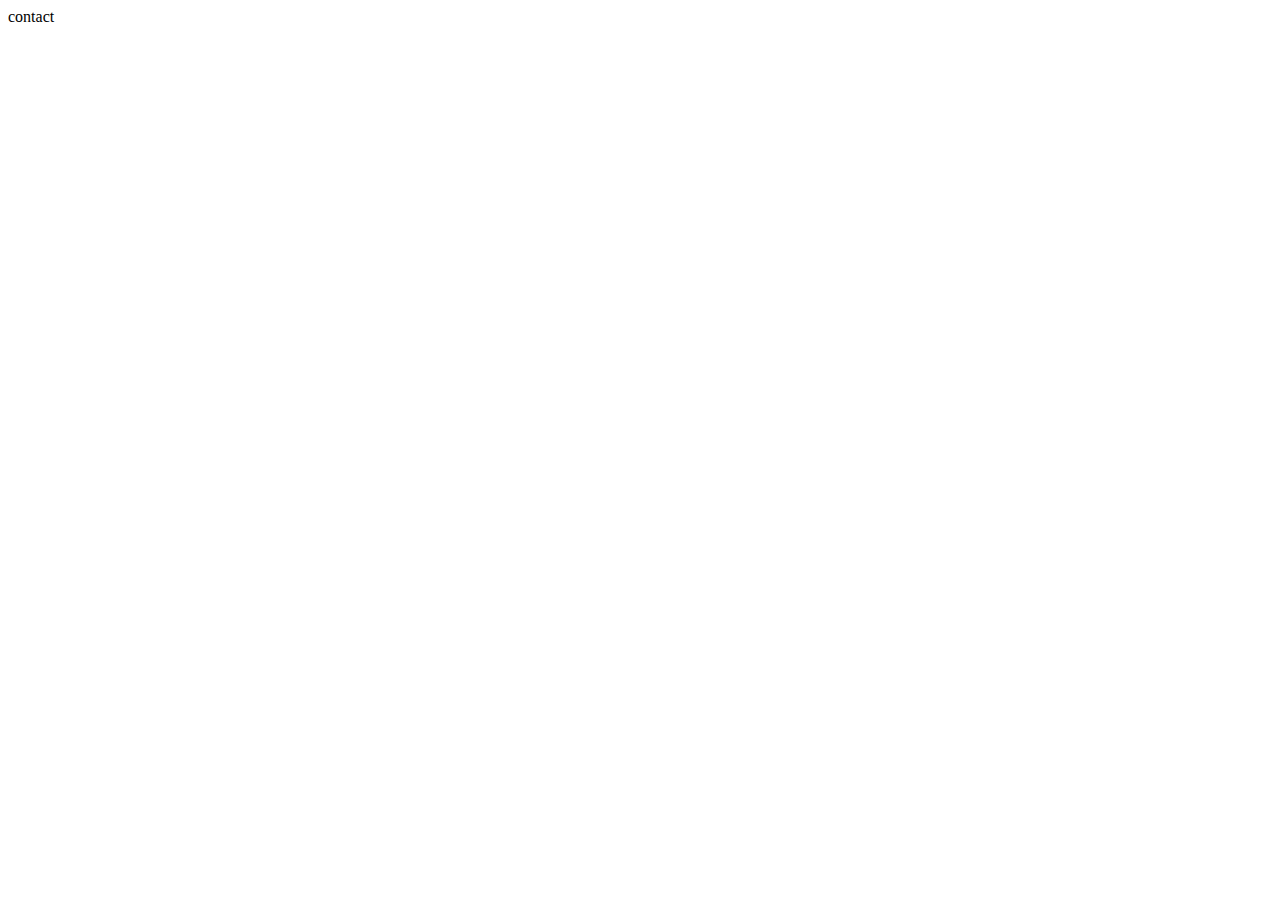
==== contact.html @ 3a5b0638 "page contact" ====
<!DOCTYPE html>
<html lang="en">
<head>
    <meta charset="UTF-8">
    <meta name="viewport" content="width=device-width, initial-scale=1.0">
    <title>Document</title>
</head>
<body>
    contact
</body>
</html>
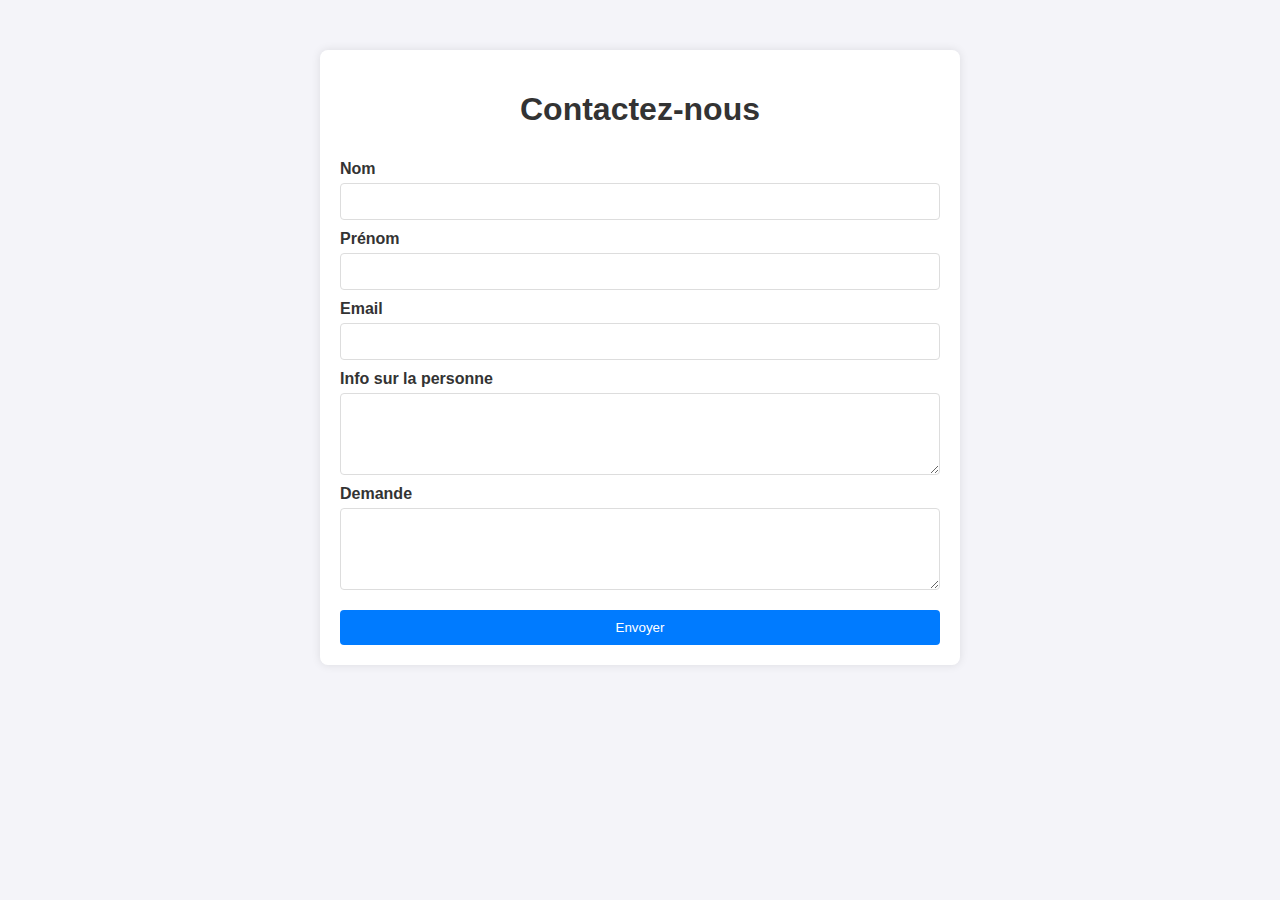
==== commit a3160984: "création contact page" ====
--- a/contact.html
+++ b/contact.html
@@ -1,11 +1,78 @@
 <!DOCTYPE html>
-<html lang="en">
+<html lang="fr">
 <head>
     <meta charset="UTF-8">
     <meta name="viewport" content="width=device-width, initial-scale=1.0">
-    <title>Document</title>
+    <title>Contact</title>
+    <style>
+        body {
+            font-family: Arial, sans-serif;
+            background-color: #f4f4f9;
+            color: #333;
+            margin: 0;
+            padding: 0;
+        }
+        .container {
+            max-width: 600px;
+            margin: 50px auto;
+            padding: 20px;
+            background-color: #fff;
+            box-shadow: 0 0 10px rgba(0, 0, 0, 0.1);
+            border-radius: 8px;
+        }
+        h1 {
+            text-align: center;
+            color: #333;
+        }
+        form {
+            display: flex;
+            flex-direction: column;
+        }
+        label {
+            margin-top: 10px;
+            font-weight: bold;
+        }
+        input, textarea {
+            padding: 10px;
+            margin-top: 5px;
+            border: 1px solid #ddd;
+            border-radius: 4px;
+        }
+        button {
+            margin-top: 20px;
+            padding: 10px;
+            background-color: #007BFF;
+            color: #fff;
+            border: none;
+            border-radius: 4px;
+            cursor: pointer;
+        }
+        button:hover {
+            background-color: #0056b3;
+        }
+    </style>
 </head>
 <body>
-    contact
+    <div class="container">
+        <h1>Contactez-nous</h1>
+        <form action="#" method="post">
+            <label for="nom">Nom</label>
+            <input type="text" id="nom" name="nom" required>
+
+            <label for="prenom">Prénom</label>
+            <input type="text" id="prenom" name="prenom" required>
+
+            <label for="email">Email</label>
+            <input type="email" id="email" name="email" required>
+
+            <label for="info">Info sur la personne</label>
+            <textarea id="info" name="info" rows="4" required></textarea>
+
+            <label for="demande">Demande</label>
+            <textarea id="demande" name="demande" rows="4" required></textarea>
+
+            <button type="submit">Envoyer</button>
+        </form>
+    </div>
 </body>
 </html>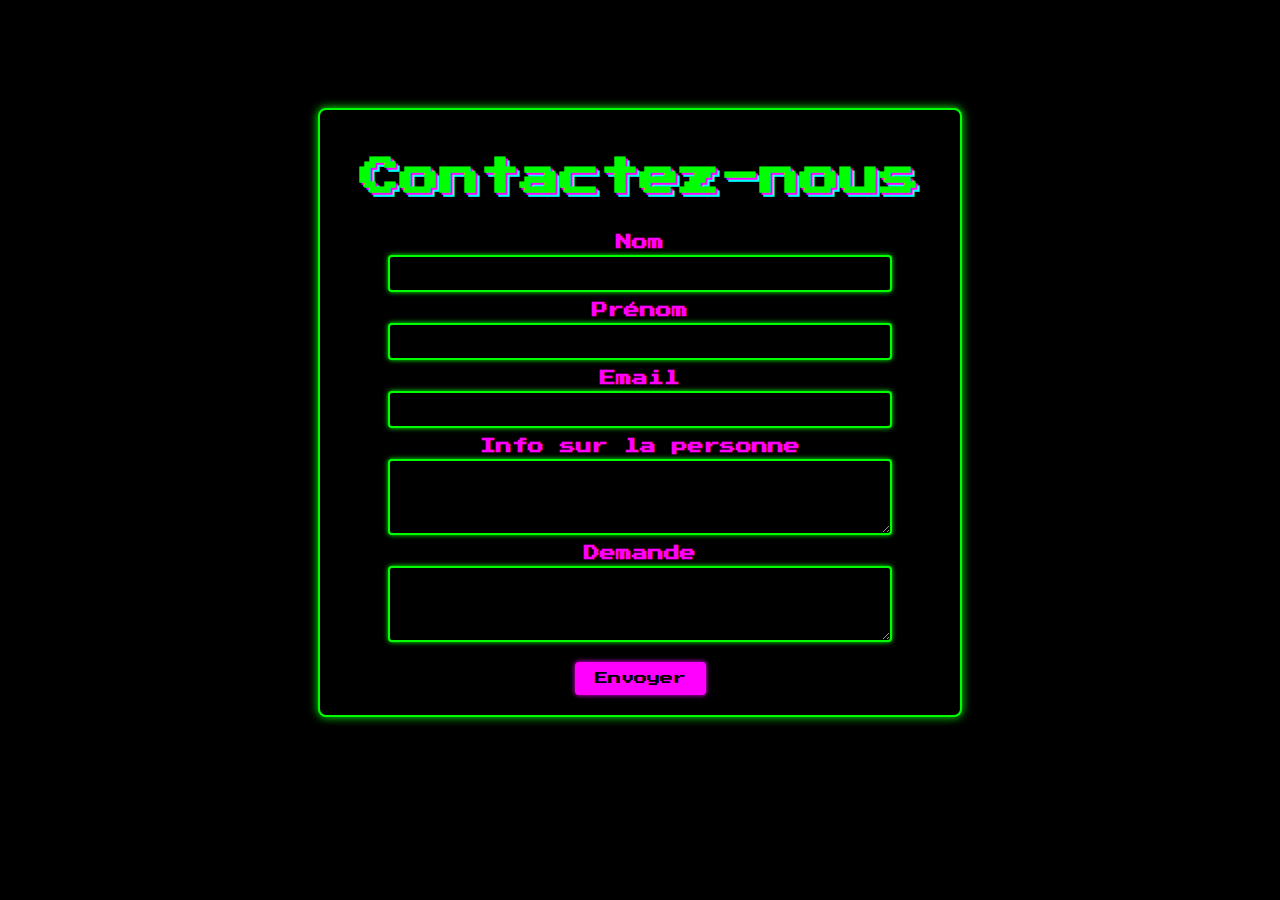
==== commit 460cfc9b: "contact style change" ====
--- a/contact.html
+++ b/contact.html
@@ -6,51 +6,63 @@
     <title>Contact</title>
     <style>
         body {
-            font-family: Arial, sans-serif;
-            background-color: #f4f4f9;
-            color: #333;
-            margin: 0;
-            padding: 0;
+            background-color: black;
+            color: lime;
+            font-family: 'Press Start 2P', cursive;
+            text-align: center;
+            padding: 50px;
         }
         .container {
             max-width: 600px;
             margin: 50px auto;
             padding: 20px;
-            background-color: #fff;
-            box-shadow: 0 0 10px rgba(0, 0, 0, 0.1);
+            background-color: black;
+            border: 2px solid lime;
+            box-shadow: 0 0 10px lime;
             border-radius: 8px;
         }
         h1 {
-            text-align: center;
-            color: #333;
+            font-size: 2.5em;
+            text-shadow: 2px 2px 0px #ff00ff, 4px 4px 0px #00ffff;
         }
         form {
             display: flex;
             flex-direction: column;
+            align-items: center;
         }
         label {
             margin-top: 10px;
             font-weight: bold;
+            color: #ff00ff;
         }
         input, textarea {
+            width: 80%;
             padding: 10px;
             margin-top: 5px;
-            border: 1px solid #ddd;
+            border: 2px solid lime;
+            background-color: black;
+            color: lime;
+            font-family: 'Press Start 2P', cursive;
             border-radius: 4px;
+            box-shadow: 0 0 5px lime;
         }
         button {
             margin-top: 20px;
-            padding: 10px;
-            background-color: #007BFF;
-            color: #fff;
+            padding: 10px 20px;
+            background-color: #ff00ff;
+            color: black;
             border: none;
             border-radius: 4px;
             cursor: pointer;
+            font-family: 'Press Start 2P', cursive;
+            box-shadow: 0 0 5px #ff00ff;
         }
         button:hover {
-            background-color: #0056b3;
+            background-color: #00ffff;
+            box-shadow: 0 0 5px #00ffff;
         }
     </style>
+    <link href="https://fonts.googleapis.com/css2?family=Press+Start+2P&display=swap" rel="stylesheet">
 </head>
 <body>
     <div class="container">
